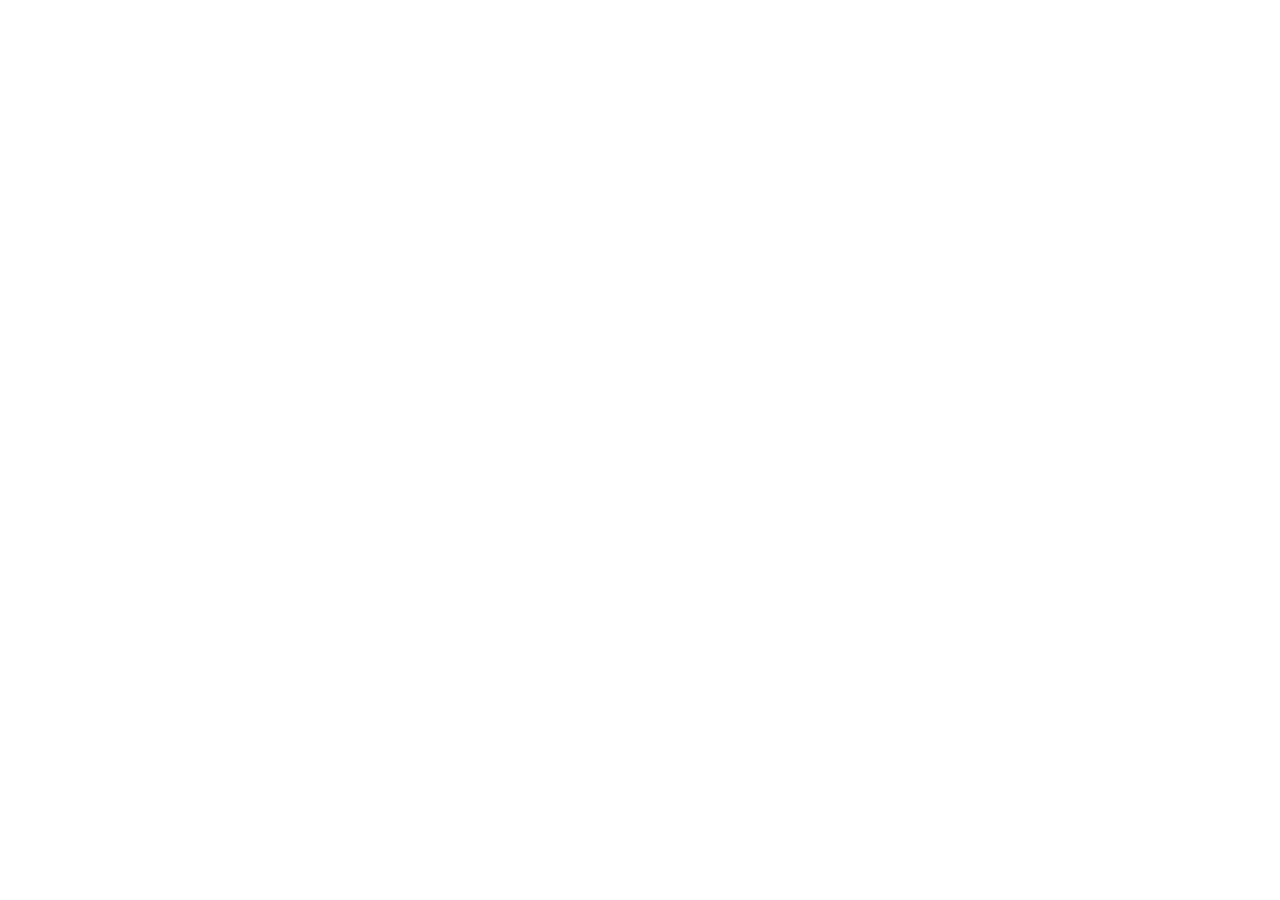
==== page/andijon.html @ 25c02a47 "Viloyatlar" ====
<!DOCTYPE html>
<html lang="en">
<head>
    <meta charset="UTF-8">
    <meta name="viewport" content="width=device-width, initial-scale=1.0">
    <title>Andijon</title>
</head>
<body>
    
</body>
</html>
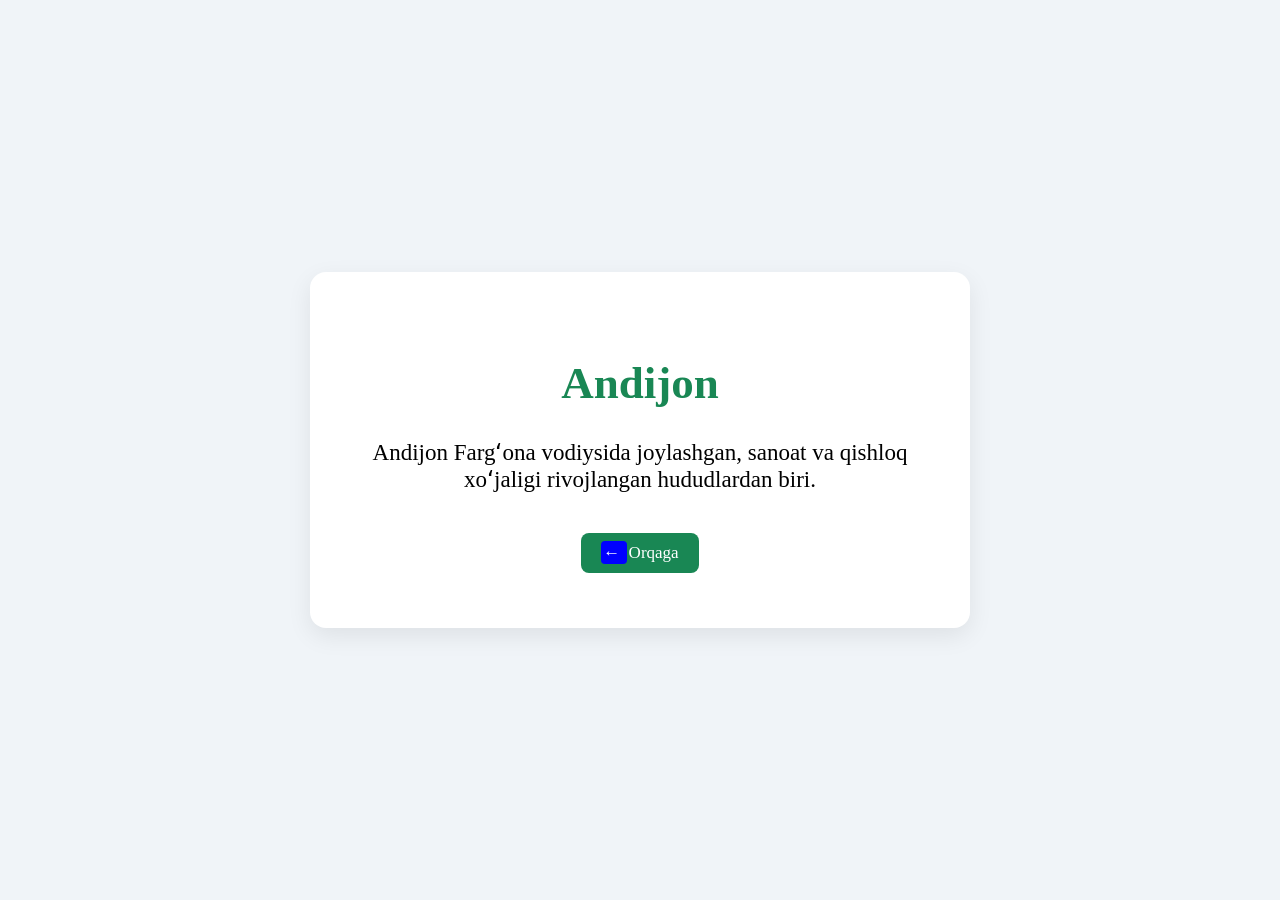
==== commit 01d413e1: "Viloyatlar" ====
--- a/page/andijon.html
+++ b/page/andijon.html
@@ -4,8 +4,15 @@
     <meta charset="UTF-8">
     <meta name="viewport" content="width=device-width, initial-scale=1.0">
     <title>Andijon</title>
+    <link rel="stylesheet" href="../style.css">
 </head>
-<body>
-    
+<body >
+    <div class="boxs">
+     <div class="box">
+        <h2 class="title">Andijon</h2>
+        <p>Andijon Fargʻona vodiysida joylashgan, sanoat va qishloq xoʻjaligi rivojlangan hududlardan biri.</p>
+        <a class="btn" href="../index.html"> Orqaga</a>
+     </div>
+    </div>
 </body>
 </html>
--- a/style.css
+++ b/style.css
@@ -0,0 +1,91 @@
+
+*{
+    margin: 0;
+    padding: 0;
+    box-sizing: content-box;
+    text-decoration: none;
+}
+h1{
+    font-size: 45px;
+    margin-bottom: 40px;
+    font-weight: 900;
+    text-align: center;
+}
+.cards{
+    display: grid;
+    grid-template-columns: repeat(5, 1fr);
+    gap: 30px;
+}
+.card1{
+    width: 100%;
+    height: 280px;
+    background: white;
+    border-radius: 20px;
+    transition: all 0.3s ease-in-out;
+&:hover{
+    transform: scale(0.9);
+}
+    
+}
+img{
+  width: 100%;
+  height: 180px;
+  border-top-right-radius: 20px;
+  border-top-left-radius: 20px;
+}
+h2{
+    text-align: center;
+    padding-top: 30px;
+}
+a{
+    color: black;
+    font-size: 17px;
+}
+.boxs{
+    display: flex;
+    justify-content: center;
+    align-items: center; 
+    background-color: #f0f4f8;
+    height: 100vh;
+}
+.box{
+    background: #ffffff;
+    padding: 40px;
+    border-radius: 16px;
+    box-shadow: 0 8px 24px rgba(0, 0, 0, 0.08);
+    text-align: center;
+    max-width: 550px;
+     padding: 55px;
+}
+.btn{
+   display: inline-block;
+    margin-top: 20px;
+    padding: 10px 20px;
+    background-color: #198754;
+    color: white;
+    border-radius: 8px;
+    text-decoration: none;
+    font-weight: 500;
+}
+.btn::before {
+    content: "← "; 
+    margin-right: 2px;
+    width: 30px;
+    height: 30px;
+    padding: 2px;
+    border-radius: 4px;
+    background: blue;
+}
+.title{
+    font-size: 45px;
+    font-weight: 900;
+    color: #198754;
+    margin-bottom: 30px;
+}
+p{
+    font-size: 23px;
+    font-weight: 500;
+    width: 100%;
+    margin-bottom: 20px;
+   
+}
